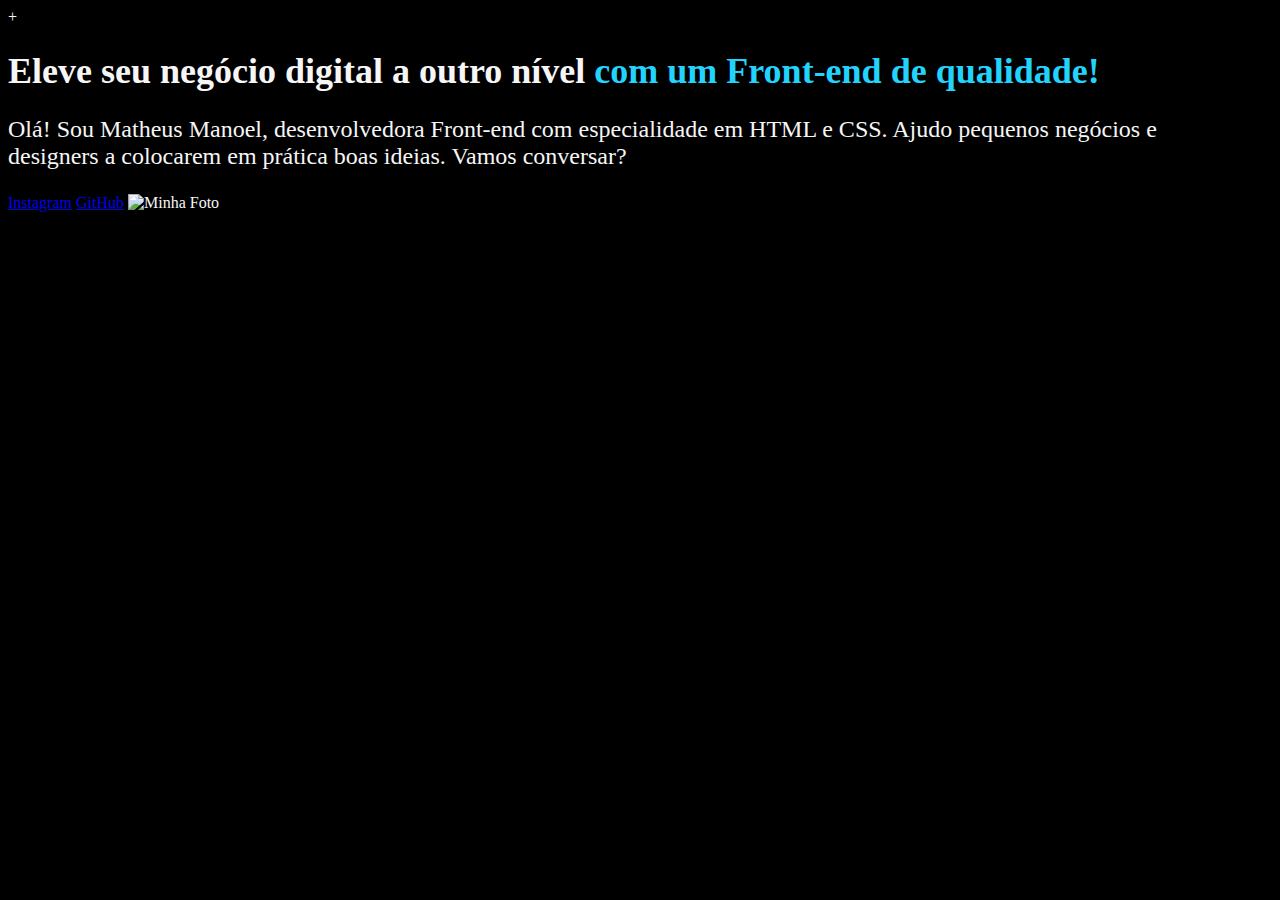
==== index.html @ c18204ea "parte html" ====
<!DOCTYPE html>
<html lang="pt-br">
<head>
    <meta charset="UTF-8">
    <meta http-equiv="X-UA-Compatible" content="IE=edge">
    <meta name="viewport" content="width=device-width, initial-scale=1.0">
    <title>Portfolio</title>+

    <link rel="stylesheet" href="style.css">
</head>
<body>
    <header></header>
    <main>
        <h1>Eleve seu negócio digital a outro nível <strong>com um Front-end de qualidade!</strong></h1>
        <p>Olá! Sou Matheus Manoel, desenvolvedora Front-end com especialidade em HTML e CSS. Ajudo pequenos negócios e designers a colocarem em prática boas ideias. Vamos conversar?</p>
        <a href="https://instagram.com/eumatheusmanoel?igshid=MzNlNGNkZWQ4Mg==">Instagram</a>
        <a href="https://github.com/matheusmanoelberto/matheusmanoelberto" >GitHub</a>
        <img src="image/foto.jpeg" alt="Minha Foto">
    </main>
    <footer></footer>
</body>
</html>
---- style.css ----
body{
    background-color: black;
    color: #F6F6F6;
}

main{
    width: 1161px;
    height: 550px;
}
h1{
    font-size: 36px;
}

strong{
    color: #22D4FD;
    
}

p{
    font-size: 24px;
}

img{
    width: 488px;
    height: 550px;
}
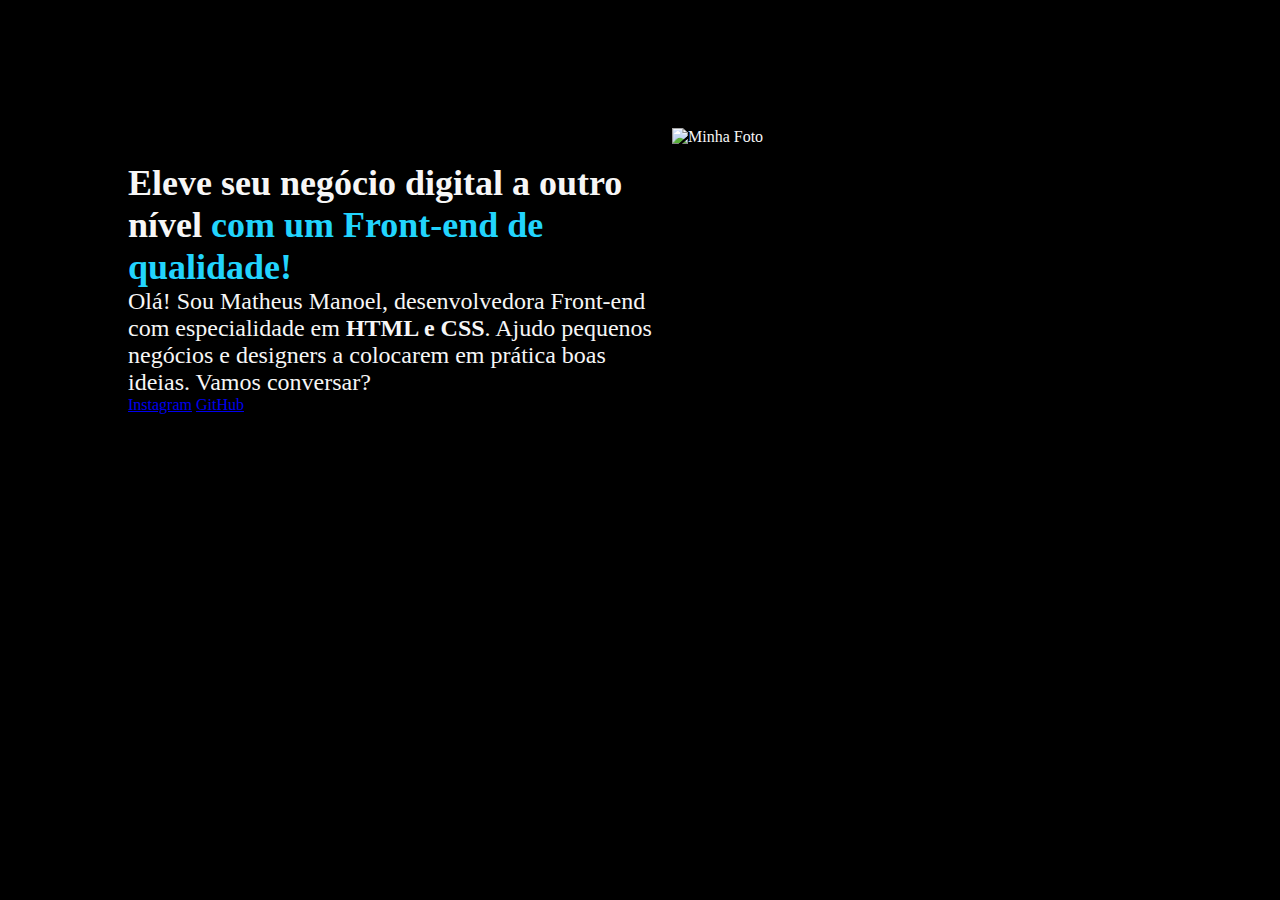
==== commit d8416566: "26/05/2023" ====
--- a/index.html
+++ b/index.html
@@ -4,18 +4,21 @@
     <meta charset="UTF-8">
     <meta http-equiv="X-UA-Compatible" content="IE=edge">
     <meta name="viewport" content="width=device-width, initial-scale=1.0">
-    <title>Portfolio</title>+
+    <title>Portfolio</title>
 
     <link rel="stylesheet" href="style.css">
 </head>
 <body>
     <header></header>
-    <main>
-        <h1>Eleve seu negócio digital a outro nível <strong>com um Front-end de qualidade!</strong></h1>
-        <p>Olá! Sou Matheus Manoel, desenvolvedora Front-end com especialidade em HTML e CSS. Ajudo pequenos negócios e designers a colocarem em prática boas ideias. Vamos conversar?</p>
-        <a href="https://instagram.com/eumatheusmanoel?igshid=MzNlNGNkZWQ4Mg==">Instagram</a>
-        <a href="https://github.com/matheusmanoelberto/matheusmanoelberto" >GitHub</a>
-        <img src="image/foto.jpeg" alt="Minha Foto">
+    <main class="apresentacao">
+        <section class="apresentacao__conteudo">
+            <h1 class="apresentacao__conteudo__titulo">Eleve seu negócio digital a outro nível <strong class="titulo-destaque">com um Front-end de qualidade!</strong></h1>
+            <p class="apresentacao__conteudo__texto">Olá! Sou Matheus Manoel, desenvolvedora Front-end com especialidade em <strong>HTML e CSS</strong>. Ajudo pequenos negócios e designers a colocarem em prática boas ideias. Vamos conversar?</p>
+            <a href="https://instagram.com/eumatheusmanoel?igshid=MzNlNGNkZWQ4Mg==">Instagram</a>
+            <a href="https://github.com/matheusmanoelberto/matheusmanoelberto" >GitHub</a>
+        </section>
+        <img src="image/foto.jpeg" alt="Minha Foto" width="480px" height="550">
+        
     </main>
     <footer></footer>
 </body>
--- a/style.css
+++ b/style.css
@@ -1,26 +1,39 @@
+:root
+
+* {
+    margin: 0;
+    padding: 0;
+}
+
 body{
+    height: 100hv;
+    box-sizing: border-box;
     background-color: black;
     color: #F6F6F6;
 }
 
-main{
-    width: 1161px;
-    height: 550px;
-}
-h1{
-    font-size: 36px;
-}
-
-strong{
+.titulo-destaque{
     color: #22D4FD;
     
 }
 
-p{
-    font-size: 24px;
+
+.apresentacao{
+    margin: 10%;
+    display: flex;
+    align-items: center;
+    justify-content: space-between;
 }
 
-img{
-    width: 488px;
-    height: 550px;
+.apresentacao__conteudo{
+    width: 615px;
+    height: 482px;
 }
+
+.apresentacao__conteudo__titulo{
+    font-size: 36px;
+}
+
+.apresentacao__conteudo__texto{
+    font-size: 24px;
+}